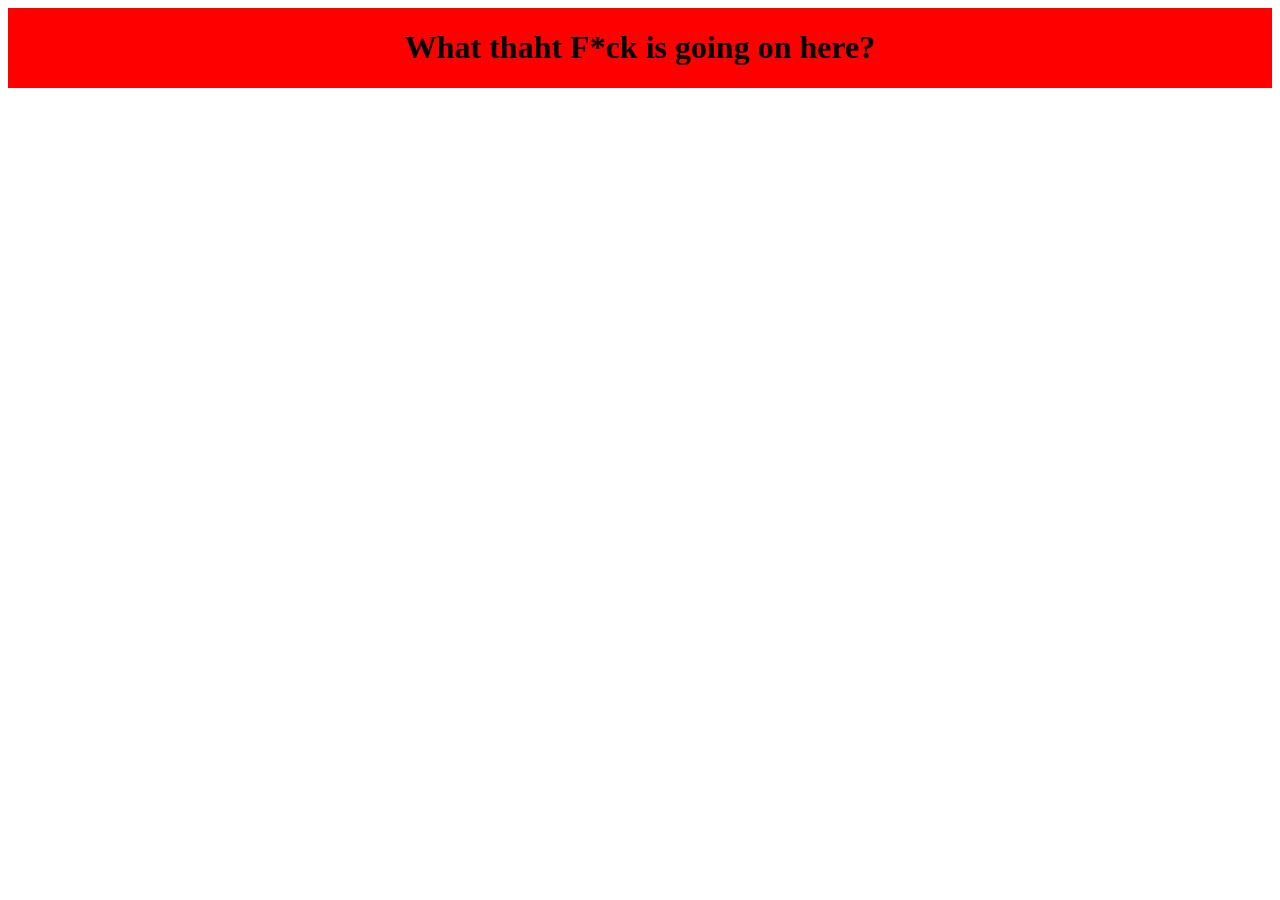
==== public/index.html @ 9df18e54 "Open TCP Client" ====
<!DOCTYPE html>
<html lang="en">
<head>
    <meta charset="UTF-8">
    <meta name="viewport" content="width=device-width, initial-scale=1.0">
    <title>What's going on at my place?</title>
    <link rel="stylesheet" href="styles/styles.css">
</head>
<body>
    <div class = 'HomePage'>
        <h1>What thaht F*ck is going on here?</h1>
    </div>
</body>
</html>
---- public/styles/styles.css ----
.HomePage {
    display: flex;
    justify-content: center;
    background-color: red;
}
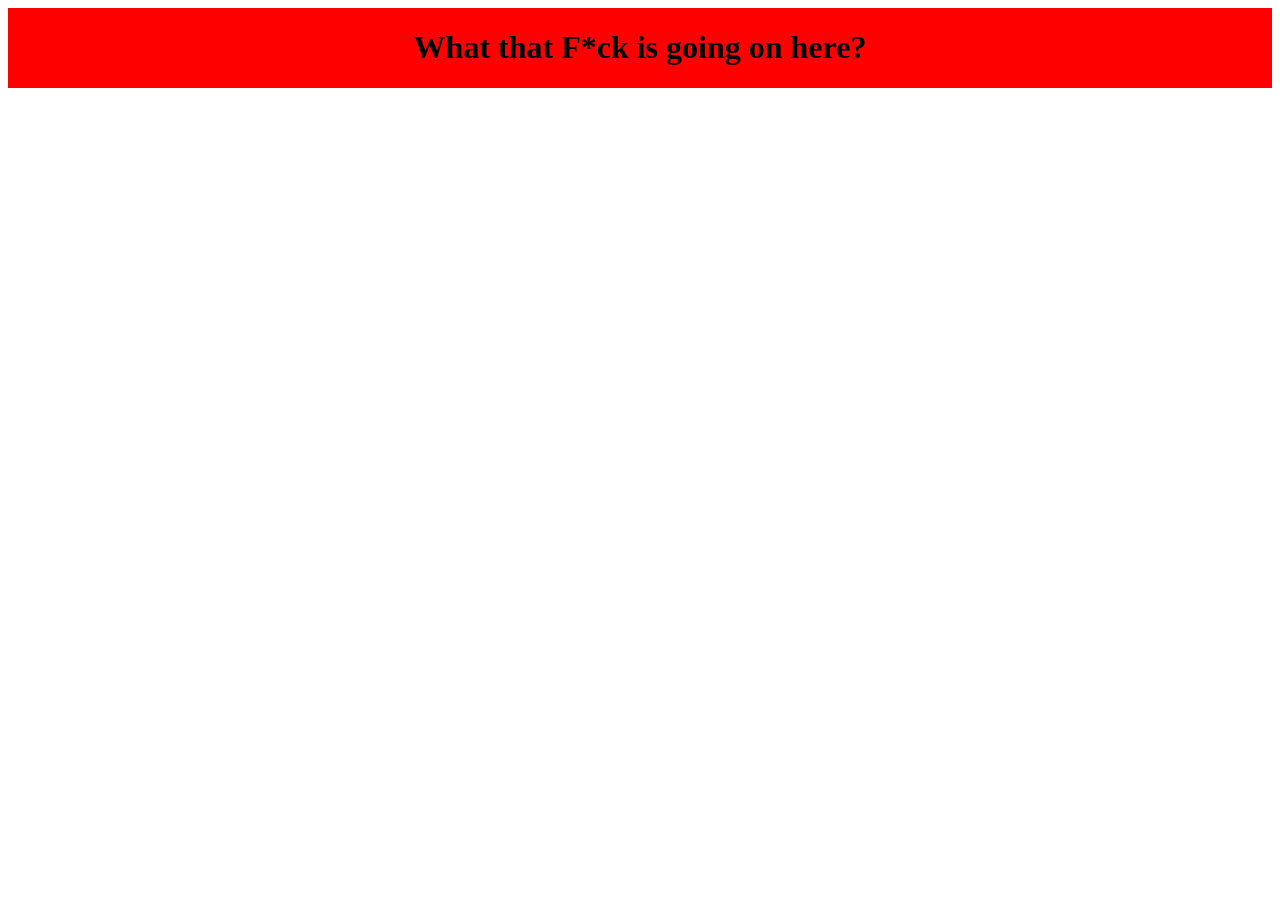
==== commit cceb40f0: "Local server at port 1818" ====
--- a/public/index.html
+++ b/public/index.html
@@ -1,14 +1,17 @@
 <!DOCTYPE html>
 <html lang="en">
+
 <head>
     <meta charset="UTF-8">
     <meta name="viewport" content="width=device-width, initial-scale=1.0">
     <title>What's going on at my place?</title>
     <link rel="stylesheet" href="styles/styles.css">
 </head>
+
 <body>
-    <div class = 'HomePage'>
-        <h1>What thaht F*ck is going on here?</h1>
+    <div class='HomePage'>
+        <h1>What that F*ck is going on here?</h1>
     </div>
 </body>
+
 </html>
